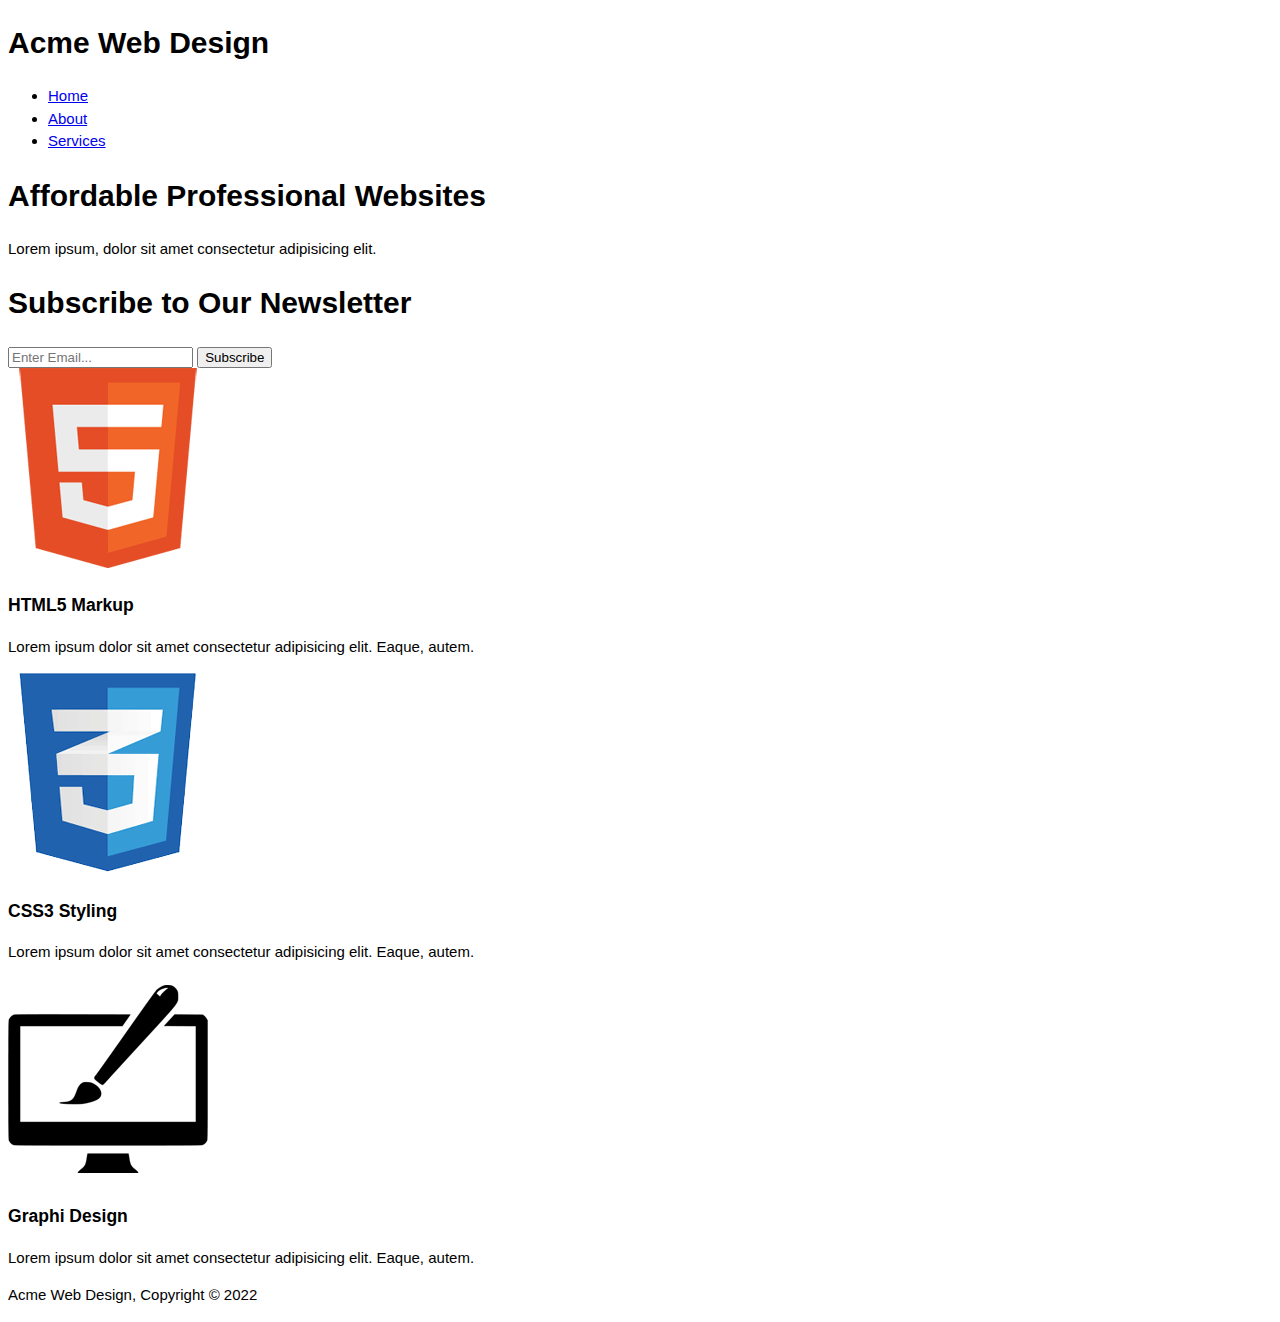
==== index.html @ 9eaa5259 "Added index, css, imgs, finished html" ====
<!DOCTYPE html>
<html lang="en">

<head>
    <meta charset="UTF-8">
    <meta http-equiv="X-UA-Compatible" content="IE=edge">
    <meta name="viewport" content="width=device-width, initial-scale=1.0">
    <title>Acme Web Design | Welcome</title>
    <link rel="stylesheet" href="./styles/style.css">
</head>

<body>
    <header>
        <div class="container">
            <div id="branding">
                <h1>Acme Web Design</h1>
            </div>
            <nav>
                <ul>
                    <li>
                        <a href="index.html">Home</a>
                    </li>
                    <li>
                        <a href="about.html">About</a>
                    </li>
                    <li>
                        <a href="services.html">Services</a>
                    </li>
                </ul>
            </nav>
        </div>
    </header>

    <section id="showcase">
        <div class="container">
            <h1>Affordable Professional Websites</h1>
            <p>Lorem ipsum, dolor sit amet consectetur adipisicing elit.</p>
        </div>
    </section>

    <section id="newsletter">
        <div class="container">
            <h1>Subscribe to Our Newsletter</h1>
            <form action="">
                <input type="email" placeholder="Enter Email...">
                <button type="submit" class="btn">Subscribe</button>
            </form>
        </div>
    </section>

    <section id="boxes">
        <div class="container">
            <div class="box">
                <img src="./imgs/logo_html.png" alt="">
                <h3>HTML5 Markup</h3>
                <p>Lorem ipsum dolor sit amet consectetur adipisicing elit. Eaque, autem.</p>
            </div>
            <div class="box">
                <img src="./imgs/logo_css.png" alt="">
                <h3>CSS3 Styling</h3>
                <p>Lorem ipsum dolor sit amet consectetur adipisicing elit. Eaque, autem.</p>
            </div>
            <div class="box">
                <img src="./imgs/logo_brush.png" alt="">
                <h3>Graphi Design</h3>
                <p>Lorem ipsum dolor sit amet consectetur adipisicing elit. Eaque, autem.</p>
            </div>
        </div>
    </section>

    <footer>
        <p>Acme Web Design, Copyright &copy; 2022</p>
    </footer>

</body>

</html>
---- styles/style.css ----
body {
    font-family: Arial, Helvetica, sans-serif;
    font-size: 15px;
    line-height: 1.5;
}
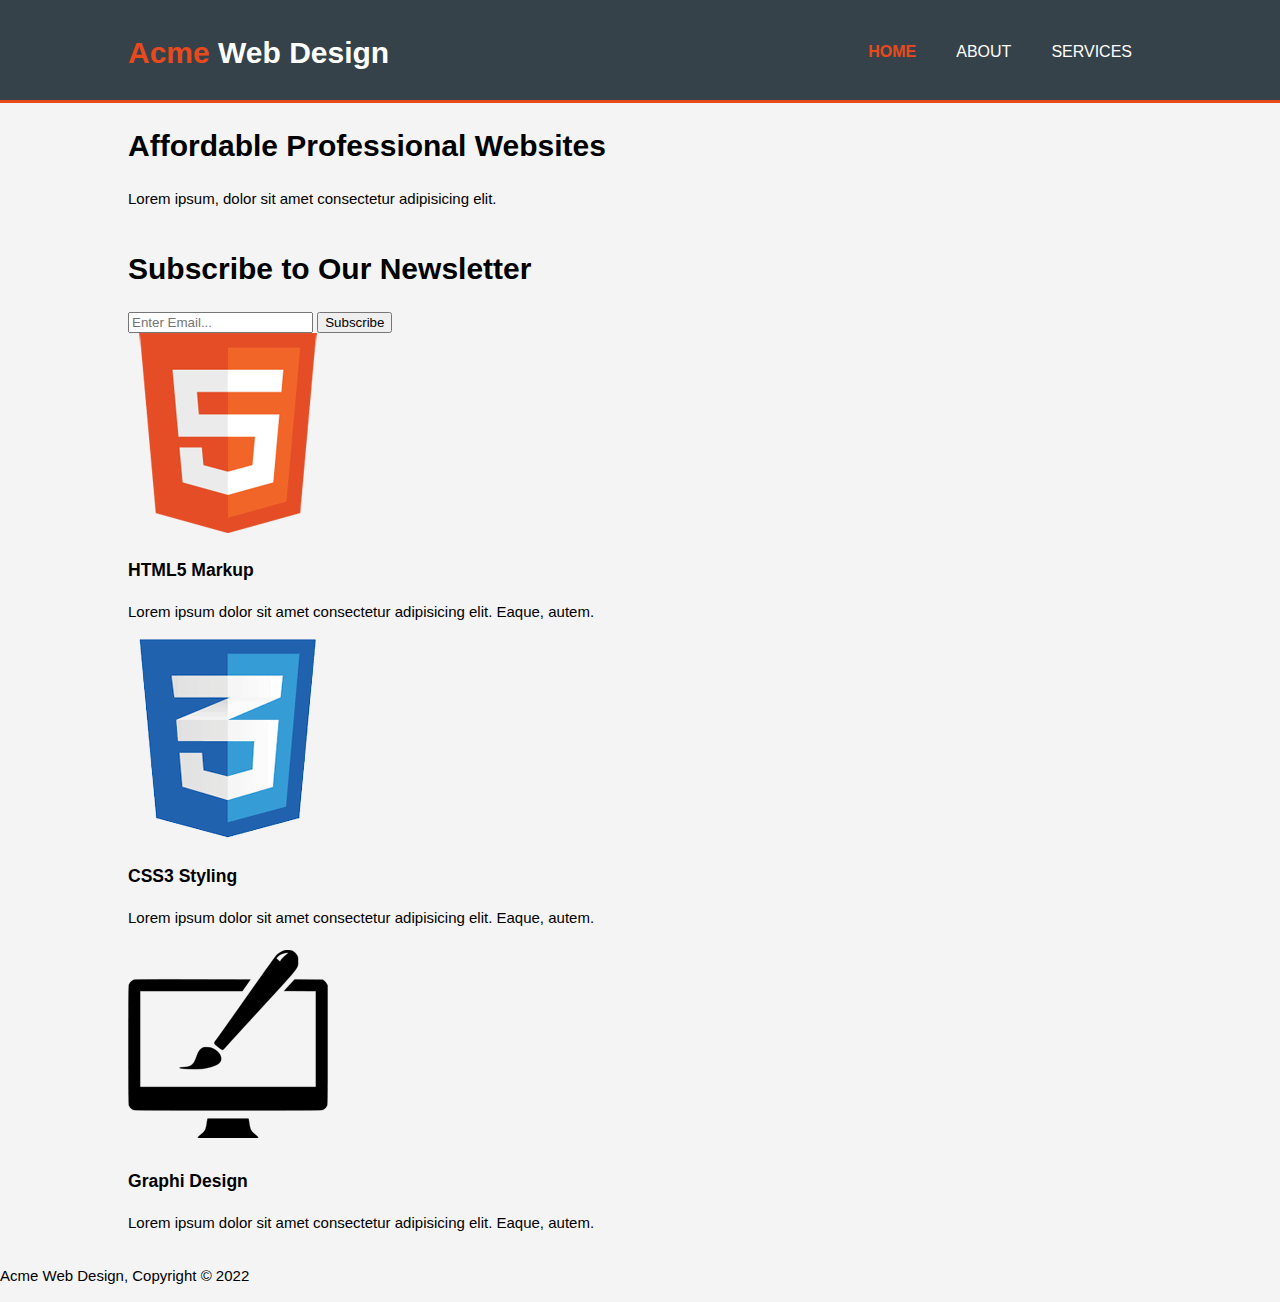
==== commit 7cf9c6e9: "changes to styles sheet, added classes for h1 and links" ====
--- a/index.html
+++ b/index.html
@@ -13,11 +13,11 @@
     <header>
         <div class="container">
             <div id="branding">
-                <h1>Acme Web Design</h1>
+                <h1><span class="highlight">Acme</span> Web Design</h1>
             </div>
             <nav>
                 <ul>
-                    <li>
+                    <li class="current">
                         <a href="index.html">Home</a>
                     </li>
                     <li>
--- a/styles/style.css
+++ b/styles/style.css
@@ -1,5 +1,63 @@
 body {
-    font-family: Arial, Helvetica, sans-serif;
-    font-size: 15px;
-    line-height: 1.5;
+    font: 15px/1.5 Arial, Helvetica, sans-serif;
+    padding: 0;
+    margin: 0;
+    background-color: #f4f4f4;
+}
+
+/* Global */
+.container {
+    width: 80%;
+    margin: auto;
+    overflow: hidden;
+}
+
+ul {
+    margin: 0;
+    padding: 0;
+}
+
+/* Header */
+header {
+    background: #35424a;
+    color: #ffffff;
+    padding-top: 30px;
+    min-height: 70px;
+    border-bottom: #e8491d 3px solid;
+}
+
+header a {
+    color: #ffffff;
+    text-decoration: none;
+    text-transform: uppercase;
+    font-size: 16px;
+}
+
+header li {
+    float: left;
+    display: inline;
+    padding: 0 20px 0 20px;
+}
+
+header #branding {
+    float: left;
+}
+
+header #branding h1 {
+    margin: 0;
+}
+
+header nav {
+    float: right;
+    margin-top: 10px;
+}
+
+header .highlight, header .current a {
+    color: #e8491d;
+    font-weight: bold;
+}
+
+header a:hover {
+    color: #cccccc;
+    font-weight: bold;
 }